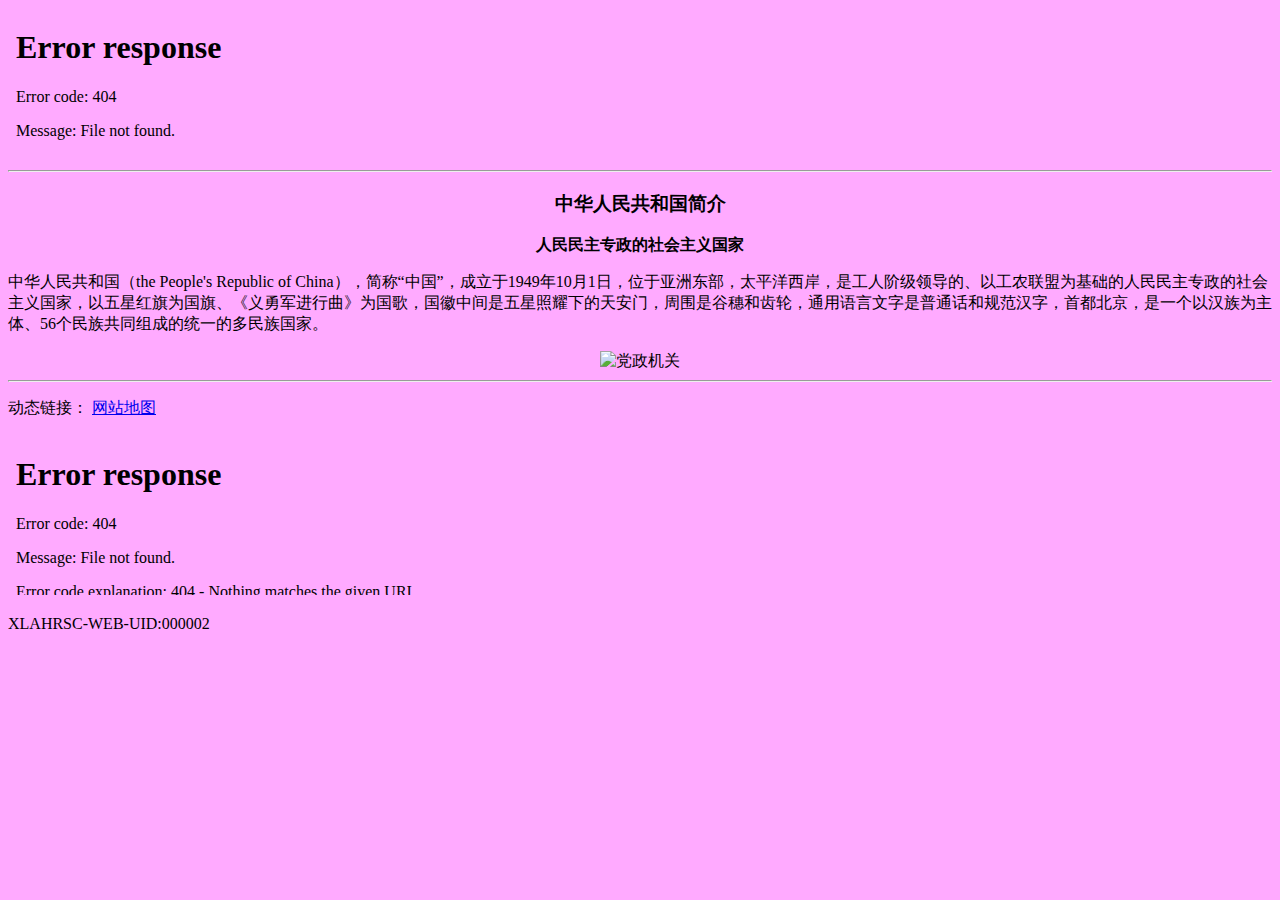
==== cn.html @ 3a3301bd "Add files via upload" ====
<!DOCTYPE html>
<html lang="zh-Hans">
  <head>
    <meta charset="UTF-8" />
    <title>XLAHRSC官方网站-中国</title>
	<link rel="icon" href="src/XLAHRSC_S.jpg">
	<link rel="stylesheet" href="css/web.css"/>
    <!--head-->
  </head>
  <body bgcolor="#ffaaff">
	<iframe src="wrs/head.html" width="100%" height="150" scrolling="no" frameborder="no"></iframe>
	</center>
	<hr>
	<center>
	<h3>中华人民共和国简介</h3>
	<b>人民民主专政的社会主义国家</b>
	<p align="left">中华人民共和国（the People's Republic of China），简称“中国”，成立于1949年10月1日，位于亚洲东部，太平洋西岸，是工人阶级领导的、以工农联盟为基础的人民民主专政的社会主义国家，以五星红旗为国旗、《义勇军进行曲》为国歌，国徽中间是五星照耀下的天安门，周围是谷穗和齿轮，通用语言文字是普通话和规范汉字，首都北京，是一个以汉族为主体、56个民族共同组成的统一的多民族国家。</p>
	<img style="width: max-content;height: max-content;" src="src/red.png" alt="党政机关">
	</center>
	<hr>
	<!--foot-->
	<p class="foot_links">动态链接：
		<a class="foot_links" href="map.html">网站地图</a>
	</p>
	<iframe src="wrs/foot.html" width="100%" height="160" scrolling="no" frameborder="no"></iframe>
	<p class="footer_banquan">XLAHRSC-WEB-UID:000002</p>
	<!--body-->
  </body>
</html>
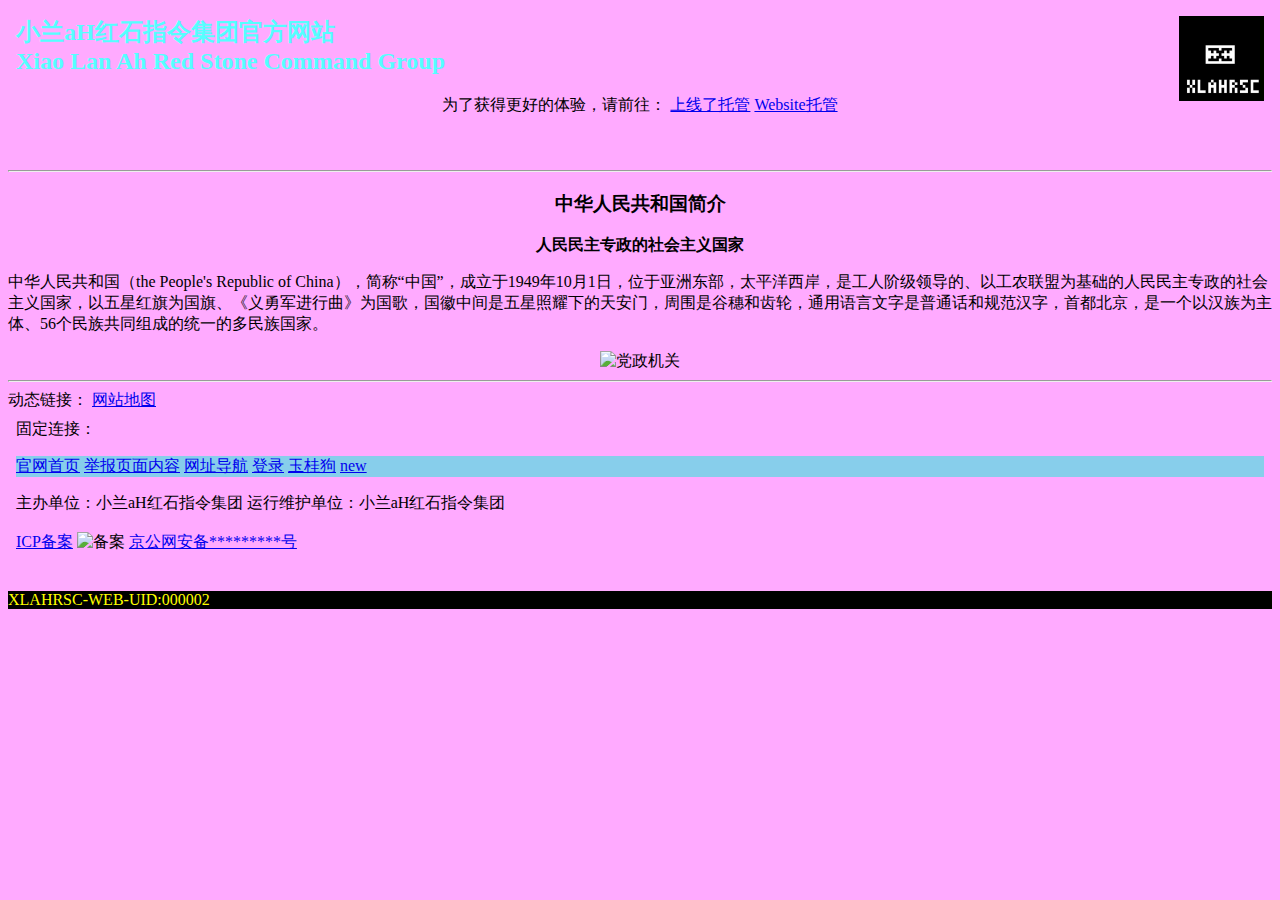
==== commit 51244f5f: "Update cn.html" ====
--- a/cn.html
+++ b/cn.html
@@ -1,12 +1,12 @@
-<!DOCTYPE html>
-<html lang="zh-Hans">
-  <head>
-    <meta charset="UTF-8" />
+<!DOCTYPE html>
+<html lang="zh-Hans">
+  <head>
+    <meta charset="UTF-8" />
     <title>XLAHRSC官方网站-中国</title>
 	<link rel="icon" href="src/XLAHRSC_S.jpg">
-	<link rel="stylesheet" href="css/web.css"/>
-    <!--head-->
-  </head>
+	<link rel="stylesheet" href="CSS/web.css"/>
+    <!--head-->
+  </head>
   <body bgcolor="#ffaaff">
 	<iframe src="wrs/head.html" width="100%" height="150" scrolling="no" frameborder="no"></iframe>
 	</center>
@@ -24,6 +24,6 @@
 	</p>
 	<iframe src="wrs/foot.html" width="100%" height="160" scrolling="no" frameborder="no"></iframe>
 	<p class="footer_banquan">XLAHRSC-WEB-UID:000002</p>
-	<!--body-->
-  </body>
-</html>+	<!--body-->
+  </body>
+</html>
--- a/CSS/web.css
+++ b/CSS/web.css
@@ -0,0 +1,21 @@
+.site_item{
+	color: #00ffff;
+	background-color: #aaffff;
+}
+.foot_links{
+	padding: 0px;
+	margin: 0px;
+}
+.footer_banquan{
+	color: yellow;
+	background-color: black;
+}
+.iv.row{
+	.text{
+		float: left;
+	}
+}
+.map_links{
+	color: #aaffff;
+	background-color: #fed5ff;
+}
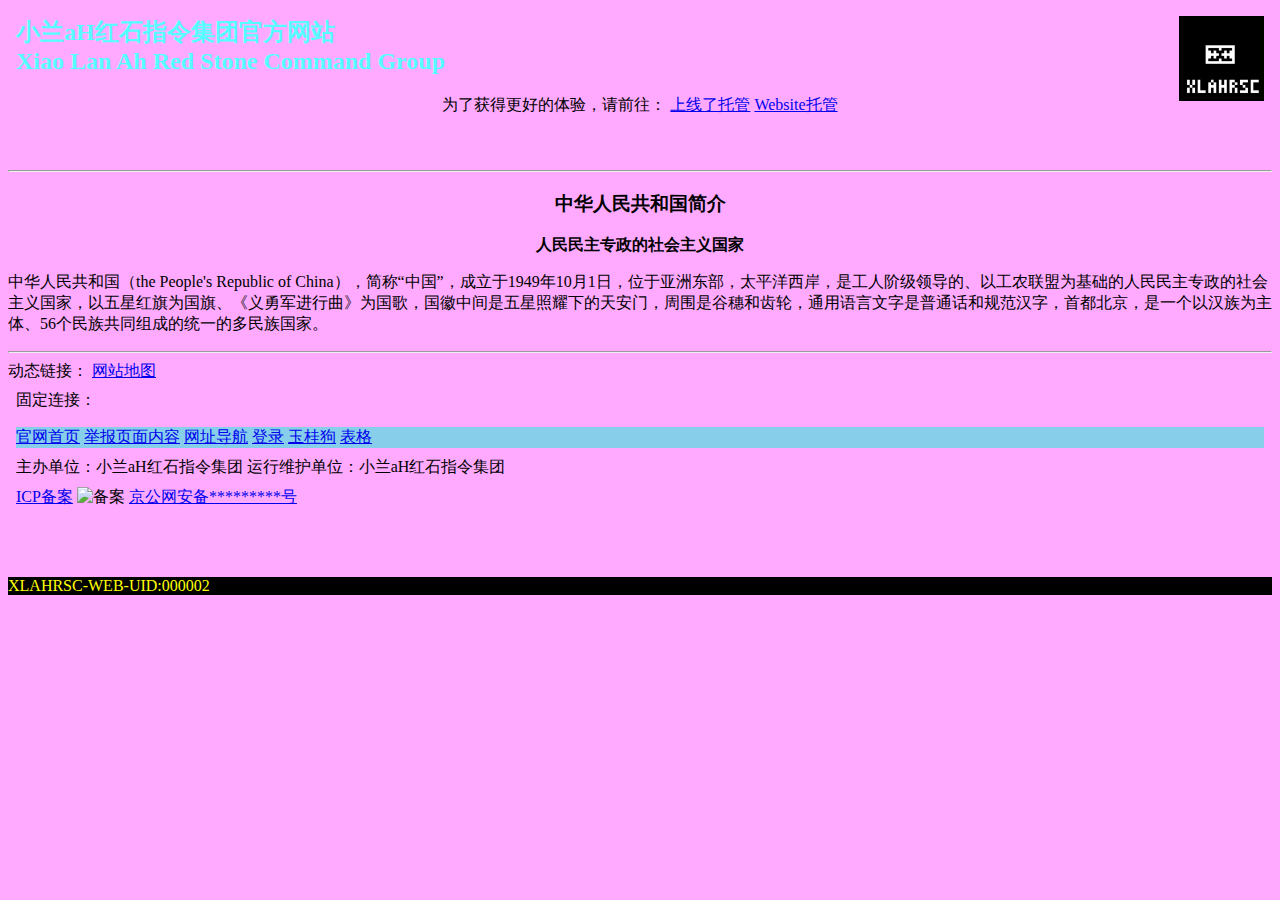
==== commit 2becebe5: "Update cn.html" ====
--- a/cn.html
+++ b/cn.html
@@ -15,14 +15,13 @@
 	<h3>中华人民共和国简介</h3>
 	<b>人民民主专政的社会主义国家</b>
 	<p align="left">中华人民共和国（the People's Republic of China），简称“中国”，成立于1949年10月1日，位于亚洲东部，太平洋西岸，是工人阶级领导的、以工农联盟为基础的人民民主专政的社会主义国家，以五星红旗为国旗、《义勇军进行曲》为国歌，国徽中间是五星照耀下的天安门，周围是谷穗和齿轮，通用语言文字是普通话和规范汉字，首都北京，是一个以汉族为主体、56个民族共同组成的统一的多民族国家。</p>
-	<img style="width: max-content;height: max-content;" src="src/red.png" alt="党政机关">
 	</center>
 	<hr>
 	<!--foot-->
 	<p class="foot_links">动态链接：
 		<a class="foot_links" href="map.html">网站地图</a>
 	</p>
-	<iframe src="wrs/foot.html" width="100%" height="160" scrolling="no" frameborder="no"></iframe>
+	<iframe src="wrs/foot.html" width="100%" height="175" scrolling="no" frameborder="no"></iframe>
 	<p class="footer_banquan">XLAHRSC-WEB-UID:000002</p>
 	<!--body-->
   </body>
